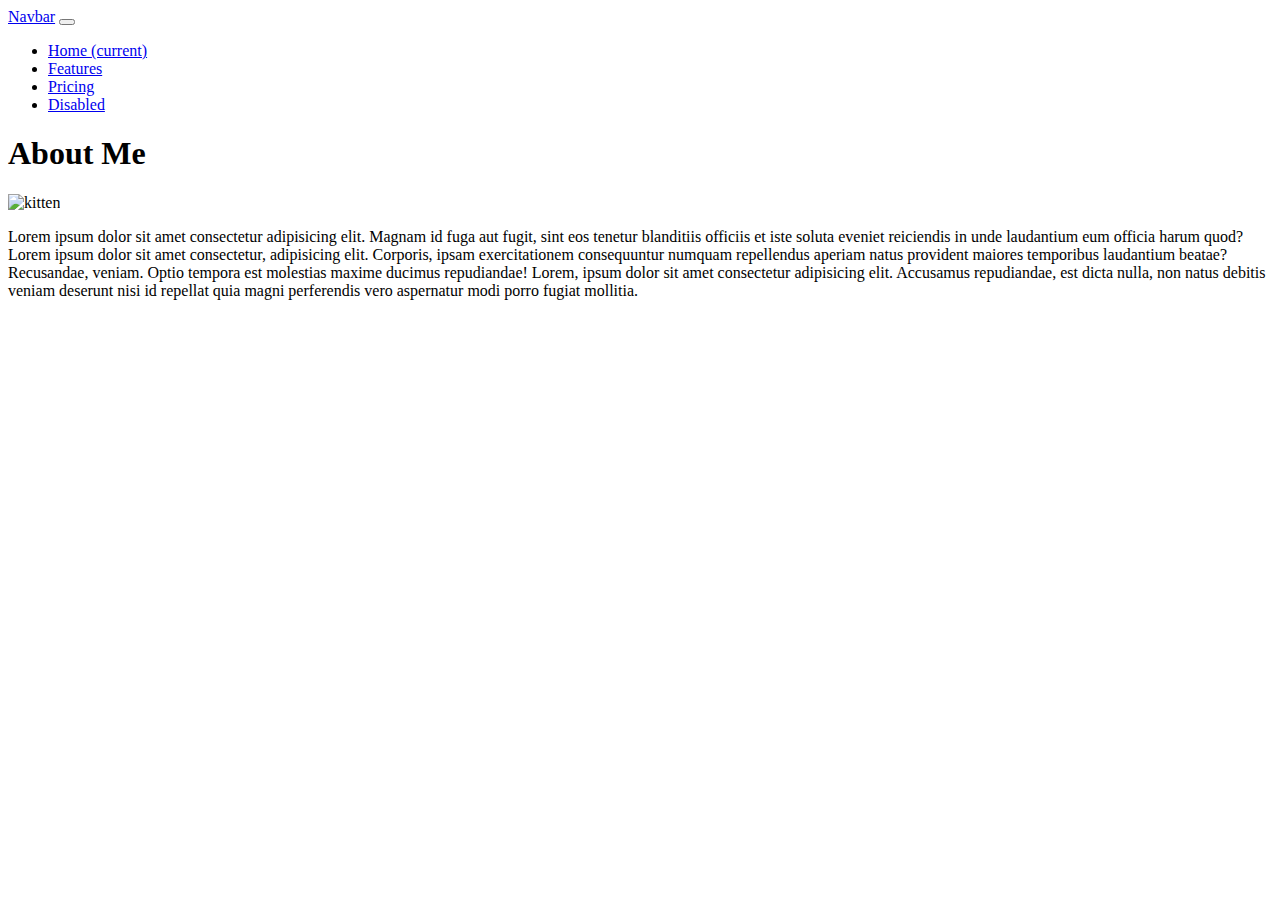
==== index.html @ 5f16c582 "initial commit" ====
<!DOCTYPE html>
<html lang="en">

<head>
    <meta charset="UTF-8">
    <meta name="viewport" content="width=device-width, initial-scale=1.0">

    <!-- bootstrap -->
    <link rel="stylesheet" href="https://cdn.jsdelivr.net/npm/bootstrap@4.5.3/dist/css/bootstrap.min.css"
        integrity="sha384-TX8t27EcRE3e/ihU7zmQxVncDAy5uIKz4rEkgIXeMed4M0jlfIDPvg6uqKI2xXr2" crossorigin="anonymous">

    <link rel="stylesheet" href="style.css">

    <title>Document</title>

</head>
<!-- navbar start -->
<nav class="navbar navbar-expand-lg navbar-light bg-light">
    <a class="navbar-brand" href="#">Navbar</a>
    <button class="navbar-toggler" type="button" data-toggle="collapse" data-target="#navbarNav"
        aria-controls="navbarNav" aria-expanded="false" aria-label="Toggle navigation">
        <span class="navbar-toggler-icon"></span>
    </button>
    <div class="collapse navbar-collapse" id="navbarNav">
        <ul class="navbar-nav">
            <li class="nav-item active">
                <a class="nav-link" href="#">Home <span class="sr-only">(current)</span></a>
            </li>
            <li class="nav-item">
                <a class="nav-link" href="#">Features</a>
            </li>
            <li class="nav-item">
                <a class="nav-link" href="#">Pricing</a>
            </li>
            <li class="nav-item">
                <a class="nav-link disabled" href="#" tabindex="-1" aria-disabled="true">Disabled</a>
            </li>
        </ul>
    </div>
</nav>
<!-- navbar end -->

<div class="container">
    <div class="row">
        <div class="column md-12">
            <h1>About Me</h1>
            <div class="row">
                <div class="column md-6">
                    <img src="https://placekitten.com/200/200" alt="kitten">
                    <p>Lorem ipsum dolor sit amet consectetur adipisicing elit. Magnam id fuga aut fugit, sint eos
                        tenetur
                        blanditiis officiis et iste soluta eveniet reiciendis in unde laudantium eum officia harum quod?
                        Lorem ipsum dolor sit amet consectetur, adipisicing elit. Corporis, ipsam exercitationem
                        consequuntur numquam repellendus aperiam natus provident maiores temporibus laudantium beatae?
                        Recusandae, veniam. Optio tempora est molestias maxime ducimus repudiandae! Lorem, ipsum dolor
                        sit
                        amet consectetur adipisicing elit. Accusamus repudiandae, est dicta nulla, non natus debitis
                        veniam
                        deserunt nisi id repellat quia magni perferendis vero aspernatur modi porro fugiat mollitia.</p>
                </div>
            </div>

        </div>
    </div>
</div>

<body>

</body>

</html>
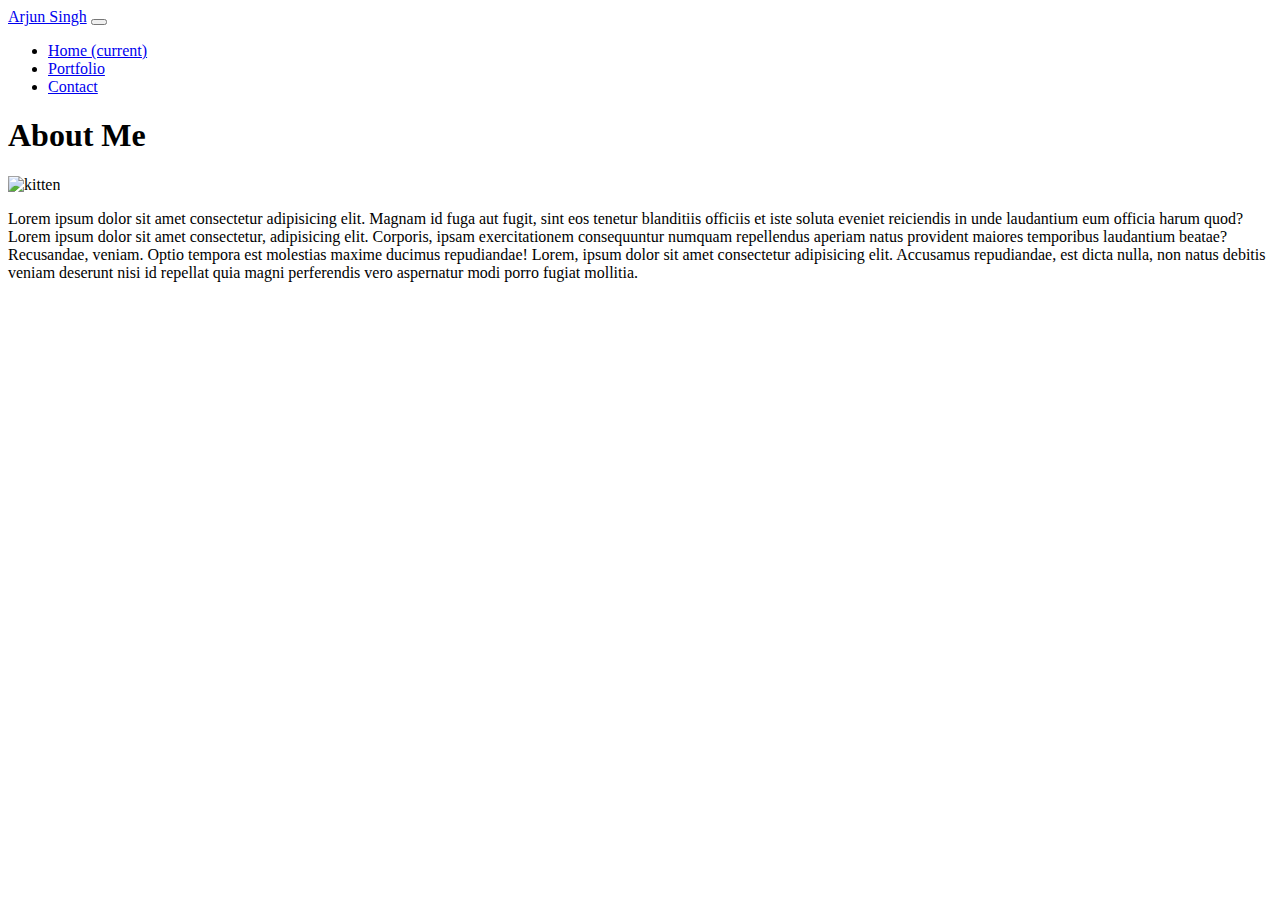
==== commit 5a6066a1: "formatting changes" ====
--- a/index.html
+++ b/index.html
@@ -16,7 +16,7 @@
 </head>
 <!-- navbar start -->
 <nav class="navbar navbar-expand-lg navbar-light bg-light">
-    <a class="navbar-brand" href="#">Navbar</a>
+    <a class="navbar-brand" href="index.html">Arjun Singh</a>
     <button class="navbar-toggler" type="button" data-toggle="collapse" data-target="#navbarNav"
         aria-controls="navbarNav" aria-expanded="false" aria-label="Toggle navigation">
         <span class="navbar-toggler-icon"></span>
@@ -24,16 +24,13 @@
     <div class="collapse navbar-collapse" id="navbarNav">
         <ul class="navbar-nav">
             <li class="nav-item active">
-                <a class="nav-link" href="#">Home <span class="sr-only">(current)</span></a>
+                <a class="nav-link" href="index.html">Home <span class="sr-only">(current)</span></a>
             </li>
             <li class="nav-item">
-                <a class="nav-link" href="#">Features</a>
+                <a class="nav-link" href="portfolio.html">Portfolio</a>
             </li>
             <li class="nav-item">
-                <a class="nav-link" href="#">Pricing</a>
-            </li>
-            <li class="nav-item">
-                <a class="nav-link disabled" href="#" tabindex="-1" aria-disabled="true">Disabled</a>
+                <a class="nav-link" href="contact.html">Contact</a>
             </li>
         </ul>
     </div>
@@ -42,10 +39,10 @@
 
 <div class="container">
     <div class="row">
-        <div class="column md-12">
+        <div class="col-md-8">
             <h1>About Me</h1>
             <div class="row">
-                <div class="column md-6">
+                <div class="col-md-8">
                     <img src="https://placekitten.com/200/200" alt="kitten">
                     <p>Lorem ipsum dolor sit amet consectetur adipisicing elit. Magnam id fuga aut fugit, sint eos
                         tenetur
@@ -59,9 +56,10 @@
                         deserunt nisi id repellat quia magni perferendis vero aspernatur modi porro fugiat mollitia.</p>
                 </div>
             </div>
-
         </div>
     </div>
+</div>
+</div>
 </div>
 
 <body>
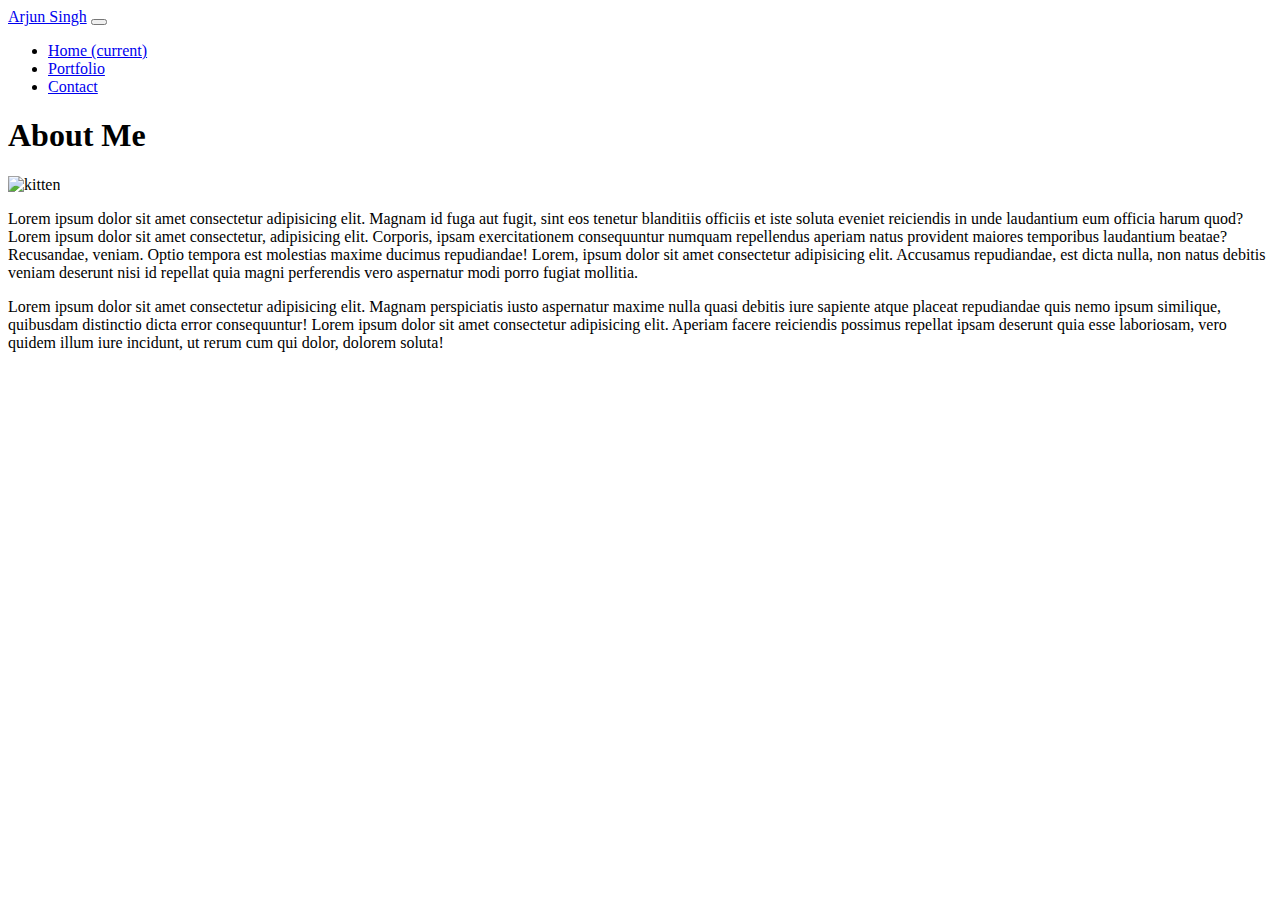
==== commit 49f3ca46: "index changes" ====
--- a/index.html
+++ b/index.html
@@ -42,19 +42,32 @@
         <div class="col-md-8">
             <h1>About Me</h1>
             <div class="row">
-                <div class="col-md-8">
+                <div class="col-md-3">
                     <img src="https://placekitten.com/200/200" alt="kitten">
-                    <p>Lorem ipsum dolor sit amet consectetur adipisicing elit. Magnam id fuga aut fugit, sint eos
-                        tenetur
-                        blanditiis officiis et iste soluta eveniet reiciendis in unde laudantium eum officia harum quod?
-                        Lorem ipsum dolor sit amet consectetur, adipisicing elit. Corporis, ipsam exercitationem
-                        consequuntur numquam repellendus aperiam natus provident maiores temporibus laudantium beatae?
-                        Recusandae, veniam. Optio tempora est molestias maxime ducimus repudiandae! Lorem, ipsum dolor
-                        sit
-                        amet consectetur adipisicing elit. Accusamus repudiandae, est dicta nulla, non natus debitis
-                        veniam
-                        deserunt nisi id repellat quia magni perferendis vero aspernatur modi porro fugiat mollitia.</p>
                 </div>
+                <div class="col-md-9">
+                        <p>Lorem ipsum dolor sit amet consectetur adipisicing elit. Magnam id fuga aut fugit, sint eos
+                            tenetur
+                            blanditiis officiis et iste soluta eveniet reiciendis in unde laudantium eum officia harum
+                            quod?
+                            Lorem ipsum dolor sit amet consectetur, adipisicing elit. Corporis, ipsam exercitationem
+                            consequuntur numquam repellendus aperiam natus provident maiores temporibus laudantium
+                            beatae?
+                            Recusandae, veniam. Optio tempora est molestias maxime ducimus repudiandae! Lorem, ipsum
+                            dolor
+                            sit
+                            amet consectetur adipisicing elit. Accusamus repudiandae, est dicta nulla, non natus debitis
+                            veniam
+                            deserunt nisi id repellat quia magni perferendis vero aspernatur modi porro fugiat mollitia.
+                        </p>
+                        <p>Lorem ipsum dolor sit amet consectetur adipisicing elit. Magnam perspiciatis iusto aspernatur
+                            maxime nulla quasi debitis iure sapiente atque placeat repudiandae quis nemo ipsum
+                            similique, quibusdam distinctio dicta error consequuntur! Lorem ipsum dolor sit amet
+                            consectetur adipisicing elit. Aperiam facere reiciendis possimus repellat ipsam deserunt
+                            quia esse laboriosam, vero quidem illum iure incidunt, ut rerum cum qui dolor, dolorem
+                            soluta!</p>
+                    </div>
+                
             </div>
         </div>
     </div>
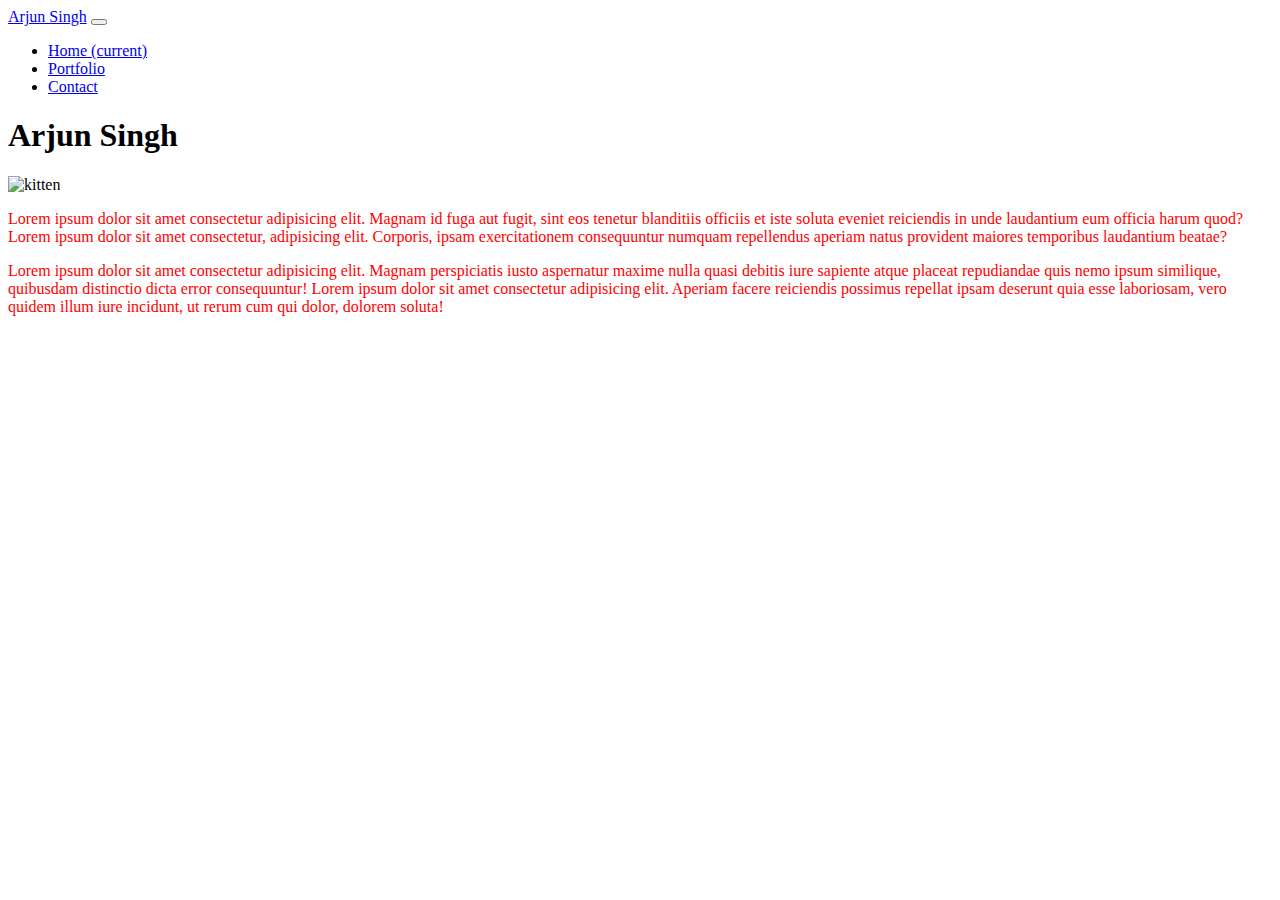
==== commit 353de8fe: "minor index fix" ====
--- a/index.html
+++ b/index.html
@@ -6,6 +6,7 @@
     <meta name="viewport" content="width=device-width, initial-scale=1.0">
 
     <!-- bootstrap -->
+
     <link rel="stylesheet" href="https://cdn.jsdelivr.net/npm/bootstrap@4.5.3/dist/css/bootstrap.min.css"
         integrity="sha384-TX8t27EcRE3e/ihU7zmQxVncDAy5uIKz4rEkgIXeMed4M0jlfIDPvg6uqKI2xXr2" crossorigin="anonymous">
 
@@ -40,34 +41,34 @@
 <div class="container">
     <div class="row">
         <div class="col-md-8">
-            <h1>About Me</h1>
+            <div class="h1">
+                <h1>Arjun Singh</h1>
+            </div>
             <div class="row">
                 <div class="col-md-3">
-                    <img src="https://placekitten.com/200/200" alt="kitten">
+                    <img src="https://placekitten.com/150/150" alt="kitten">
                 </div>
-                <div class="col-md-9">
-                        <p>Lorem ipsum dolor sit amet consectetur adipisicing elit. Magnam id fuga aut fugit, sint eos
-                            tenetur
-                            blanditiis officiis et iste soluta eveniet reiciendis in unde laudantium eum officia harum
-                            quod?
-                            Lorem ipsum dolor sit amet consectetur, adipisicing elit. Corporis, ipsam exercitationem
-                            consequuntur numquam repellendus aperiam natus provident maiores temporibus laudantium
-                            beatae?
-                            Recusandae, veniam. Optio tempora est molestias maxime ducimus repudiandae! Lorem, ipsum
-                            dolor
-                            sit
-                            amet consectetur adipisicing elit. Accusamus repudiandae, est dicta nulla, non natus debitis
-                            veniam
-                            deserunt nisi id repellat quia magni perferendis vero aspernatur modi porro fugiat mollitia.
-                        </p>
-                        <p>Lorem ipsum dolor sit amet consectetur adipisicing elit. Magnam perspiciatis iusto aspernatur
-                            maxime nulla quasi debitis iure sapiente atque placeat repudiandae quis nemo ipsum
-                            similique, quibusdam distinctio dicta error consequuntur! Lorem ipsum dolor sit amet
-                            consectetur adipisicing elit. Aperiam facere reiciendis possimus repellat ipsam deserunt
-                            quia esse laboriosam, vero quidem illum iure incidunt, ut rerum cum qui dolor, dolorem
-                            soluta!</p>
+                <div class="body col-md-8">
+                    <p>Lorem ipsum dolor sit amet consectetur adipisicing elit. Magnam id fuga aut fugit, sint eos
+                        tenetur
+                        blanditiis officiis et iste soluta eveniet reiciendis in unde laudantium eum officia harum
+                        quod?
+                        Lorem ipsum dolor sit amet consectetur, adipisicing elit. Corporis, ipsam exercitationem
+                        consequuntur numquam repellendus aperiam natus provident maiores temporibus laudantium
+                        beatae?
+                    </p>
+                    <div class="row">
+                        <div class="col-md-8">
+                            <p>Lorem ipsum dolor sit amet consectetur adipisicing elit. Magnam perspiciatis iusto
+                                aspernatur
+                                maxime nulla quasi debitis iure sapiente atque placeat repudiandae quis nemo ipsum
+                                similique, quibusdam distinctio dicta error consequuntur! Lorem ipsum dolor sit amet
+                                consectetur adipisicing elit. Aperiam facere reiciendis possimus repellat ipsam deserunt
+                                quia esse laboriosam, vero quidem illum iure incidunt, ut rerum cum qui dolor, dolorem
+                                soluta!</p>
+                        </div>
                     </div>
-                
+                </div>
             </div>
         </div>
     </div>
--- a/style.css
+++ b/style.css
@@ -0,0 +1,3 @@
+.body{
+    color: red;
+}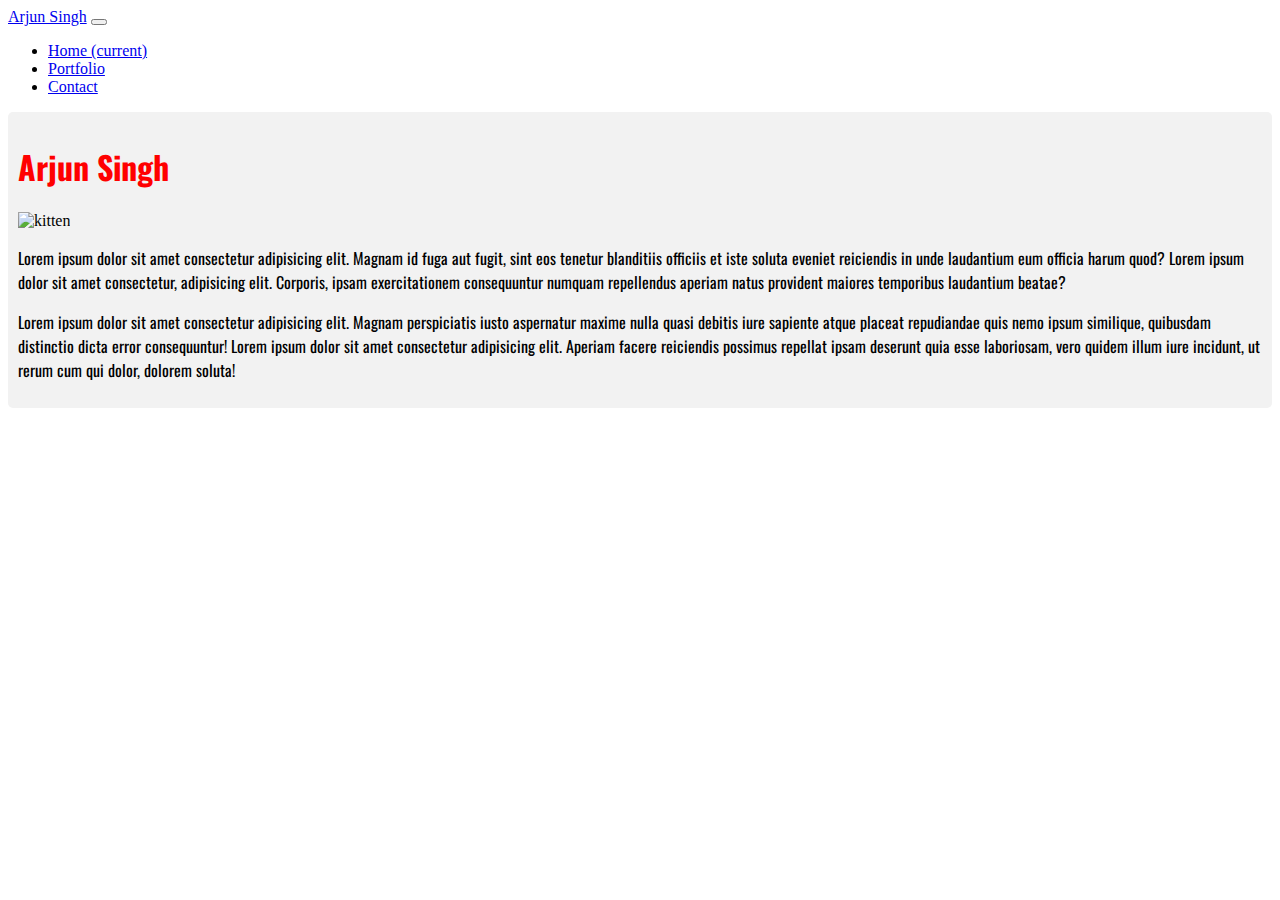
==== commit d114b30d: "final style and layout" ====
--- a/index.html
+++ b/index.html
@@ -4,15 +4,12 @@
 <head>
     <meta charset="UTF-8">
     <meta name="viewport" content="width=device-width, initial-scale=1.0">
+    <title>About Me</title>
 
-    <!-- bootstrap -->
-
+    <link rel="stylesheet" href="style.css">
+    <link href="https://fonts.googleapis.com/css2?family=Oswald&display=swap" rel="stylesheet">
     <link rel="stylesheet" href="https://cdn.jsdelivr.net/npm/bootstrap@4.5.3/dist/css/bootstrap.min.css"
         integrity="sha384-TX8t27EcRE3e/ihU7zmQxVncDAy5uIKz4rEkgIXeMed4M0jlfIDPvg6uqKI2xXr2" crossorigin="anonymous">
-
-    <link rel="stylesheet" href="style.css">
-
-    <title>Document</title>
 
 </head>
 <!-- navbar start -->
@@ -38,45 +35,47 @@
 </nav>
 <!-- navbar end -->
 
-<div class="container">
-    <div class="row">
-        <div class="col-md-8">
-            <div class="h1">
-                <h1>Arjun Singh</h1>
-            </div>
-            <div class="row">
-                <div class="col-md-3">
-                    <img src="https://placekitten.com/150/150" alt="kitten">
+<body>
+
+    <div class="container">
+        <div class="row">
+            <div class="col-md-8">
+                <div class="h1">
+                    <h1>Arjun Singh</h1>
                 </div>
-                <div class="body col-md-8">
-                    <p>Lorem ipsum dolor sit amet consectetur adipisicing elit. Magnam id fuga aut fugit, sint eos
-                        tenetur
-                        blanditiis officiis et iste soluta eveniet reiciendis in unde laudantium eum officia harum
-                        quod?
-                        Lorem ipsum dolor sit amet consectetur, adipisicing elit. Corporis, ipsam exercitationem
-                        consequuntur numquam repellendus aperiam natus provident maiores temporibus laudantium
-                        beatae?
-                    </p>
-                    <div class="row">
-                        <div class="col-md-8">
-                            <p>Lorem ipsum dolor sit amet consectetur adipisicing elit. Magnam perspiciatis iusto
-                                aspernatur
-                                maxime nulla quasi debitis iure sapiente atque placeat repudiandae quis nemo ipsum
-                                similique, quibusdam distinctio dicta error consequuntur! Lorem ipsum dolor sit amet
-                                consectetur adipisicing elit. Aperiam facere reiciendis possimus repellat ipsam deserunt
-                                quia esse laboriosam, vero quidem illum iure incidunt, ut rerum cum qui dolor, dolorem
-                                soluta!</p>
+                <div class="row">
+                    <div class="col-md-3">
+                        <img src="https://placekitten.com/150/150" alt="kitten">
+                    </div>
+                    <div class="body col-md-8">
+                        <p>Lorem ipsum dolor sit amet consectetur adipisicing elit. Magnam id fuga aut fugit, sint eos
+                            tenetur
+                            blanditiis officiis et iste soluta eveniet reiciendis in unde laudantium eum officia harum
+                            quod?
+                            Lorem ipsum dolor sit amet consectetur, adipisicing elit. Corporis, ipsam exercitationem
+                            consequuntur numquam repellendus aperiam natus provident maiores temporibus laudantium
+                            beatae?
+                        </p>
+                        <div class="row">
+                            <div class="body col-md-12">
+                                <p>Lorem ipsum dolor sit amet consectetur adipisicing elit. Magnam perspiciatis iusto
+                                    aspernatur
+                                    maxime nulla quasi debitis iure sapiente atque placeat repudiandae quis nemo ipsum
+                                    similique, quibusdam distinctio dicta error consequuntur! Lorem ipsum dolor sit amet
+                                    consectetur adipisicing elit. Aperiam facere reiciendis possimus repellat ipsam
+                                    deserunt
+                                    quia esse laboriosam, vero quidem illum iure incidunt, ut rerum cum qui dolor,
+                                    dolorem
+                                    soluta!</p>
+                            </div>
                         </div>
                     </div>
                 </div>
             </div>
         </div>
     </div>
-</div>
-</div>
-</div>
-
-<body>
+    </div>
+    </div>
 
 </body>
 
--- a/style.css
+++ b/style.css
@@ -1,3 +1,53 @@
-.body{
+
+  input[type=text], select, textarea {
+    width: 100%;
+    padding: 12px;
+    border: 1px solid #ccc;
+    margin-top: 6px;
+    margin-bottom: 16px;
+    resize: vertical;
+  }
+  
+  input[type=submit] {
+    background-color: #4CAF50;
+    color: white;
+    padding: 12px 20px;
+    border: none;
+    cursor: pointer;
+  }
+  
+  input[type=submit]:hover {
+    background-color: #45a049;
+  }
+
+  .container {
+    border-radius: 5px;
+    background-color: #f2f2f2;
+    padding: 10px;
+  }
+  
+  .column {
+    float: left;
+    width: 50%;
+    margin-top: 6px;
+    padding: 20px;
+  }
+
+  .h1{
     color: red;
-}+    font-family: 'Oswald', sans-serif;
+  }
+
+  .body{
+    font-family: 'Oswald', sans-serif;
+  }
+
+  .text{
+    font-family: 'Oswald', sans-serif;
+
+   }
+
+   .label{
+    font-family: 'Oswald', sans-serif;
+
+   }
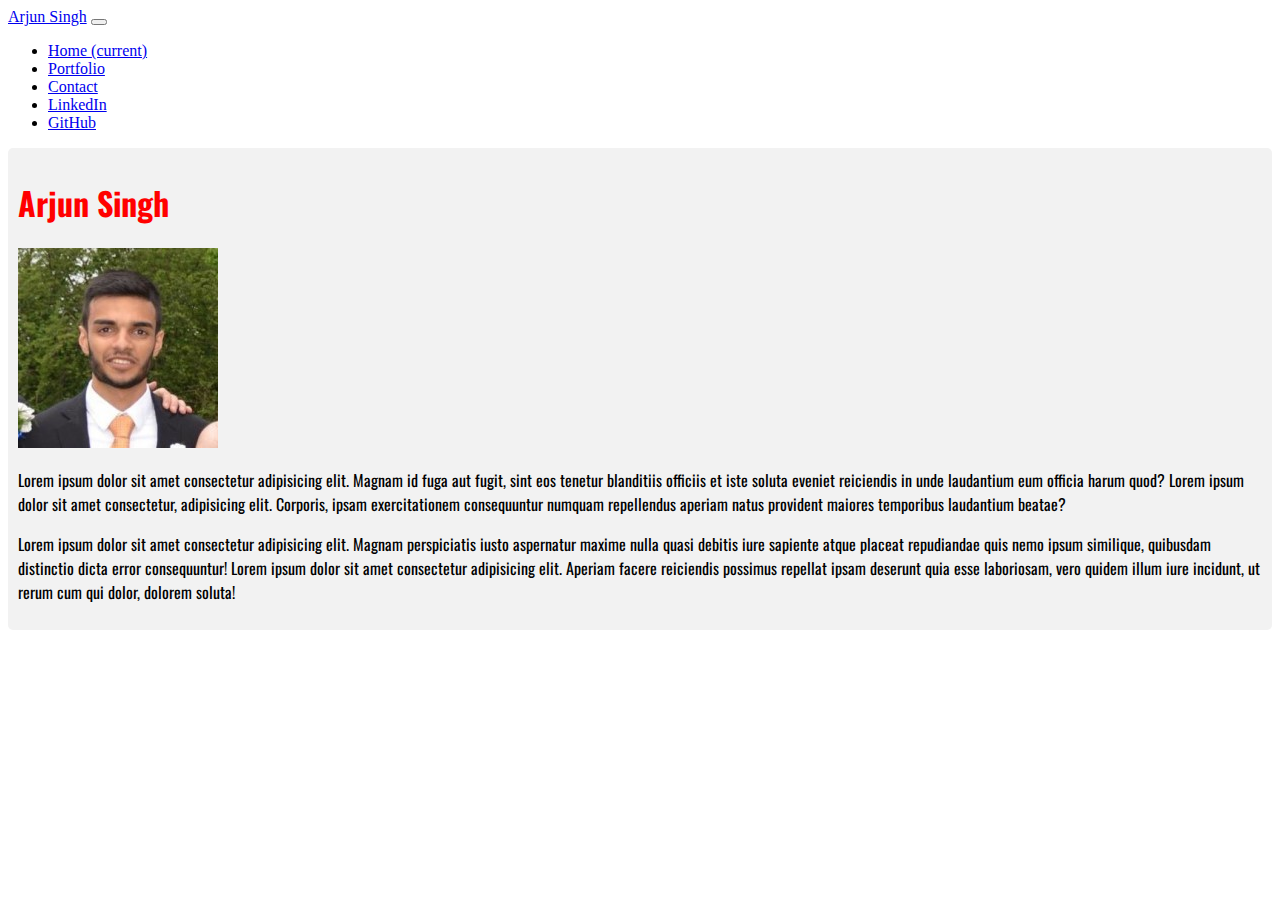
==== commit 83b9c28f: "added links to linkedin and github" ====
--- a/index.html
+++ b/index.html
@@ -30,6 +30,12 @@
             <li class="nav-item">
                 <a class="nav-link" href="contact.html">Contact</a>
             </li>
+            <li class="nav-item">
+                <a class="nav-link" href="https://www.linkedin.com/in/arjun-singh-659626162/">LinkedIn</a>
+            </li>
+            <li class="nav-item">
+                <a class="nav-link" href="https://github.com/arjunsingh1027">GitHub</a>
+            </li>
         </ul>
     </div>
 </nav>
@@ -45,7 +51,7 @@
                 </div>
                 <div class="row">
                     <div class="col-md-3">
-                        <img src="https://placekitten.com/150/150" alt="kitten">
+                        <img src="assets/0.jpg" alt="Arjun">
                     </div>
                     <div class="body col-md-8">
                         <p>Lorem ipsum dolor sit amet consectetur adipisicing elit. Magnam id fuga aut fugit, sint eos
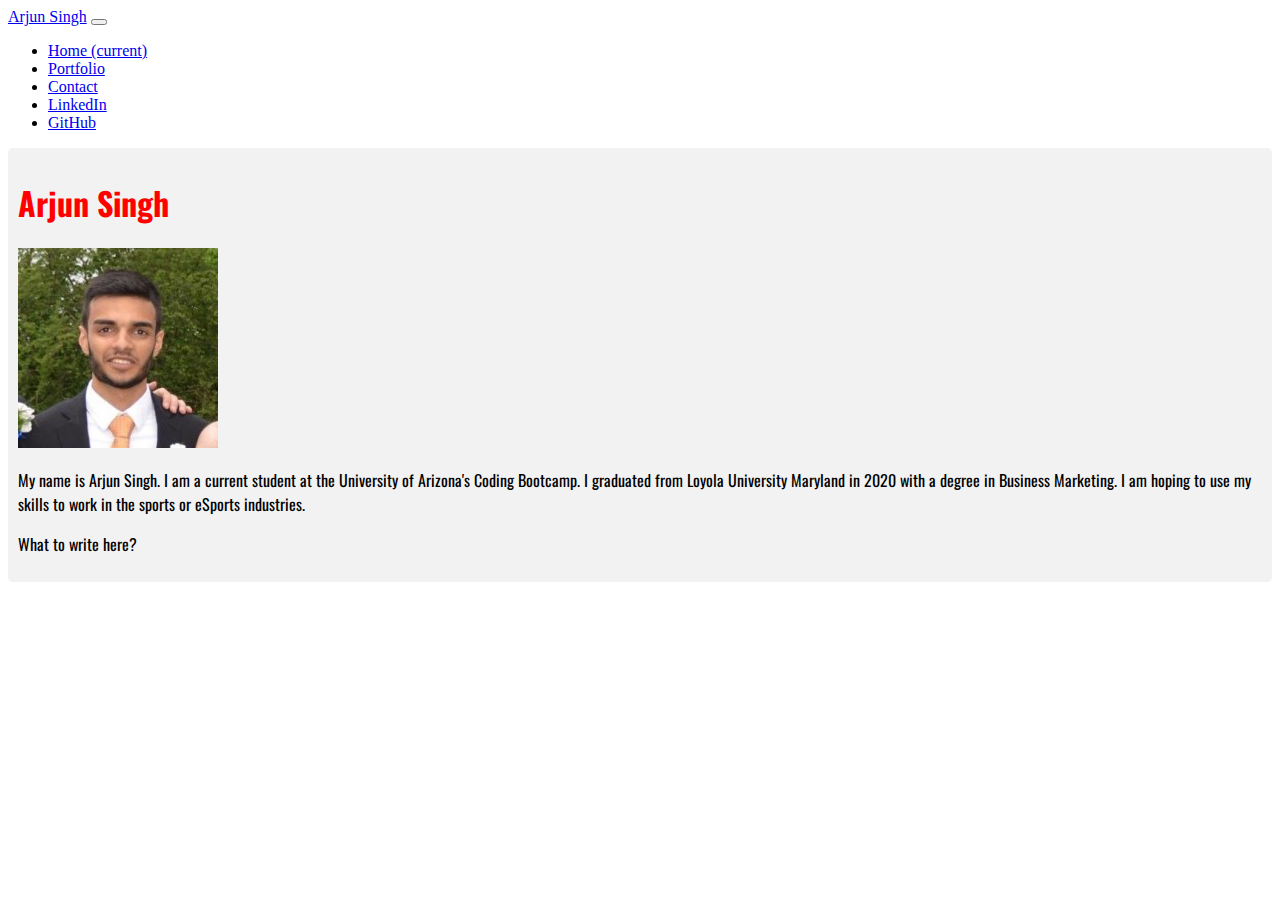
==== commit 4f41f6f9: "styling and layout" ====
--- a/index.html
+++ b/index.html
@@ -51,28 +51,17 @@
                 </div>
                 <div class="row">
                     <div class="col-md-3">
-                        <img src="assets/0.jpg" alt="Arjun">
+                        <img src="assets/0.jpg" class="img-thumbnail float-left"
+                            alt="Arjun" />
                     </div>
-                    <div class="body col-md-8">
-                        <p>Lorem ipsum dolor sit amet consectetur adipisicing elit. Magnam id fuga aut fugit, sint eos
-                            tenetur
-                            blanditiis officiis et iste soluta eveniet reiciendis in unde laudantium eum officia harum
-                            quod?
-                            Lorem ipsum dolor sit amet consectetur, adipisicing elit. Corporis, ipsam exercitationem
-                            consequuntur numquam repellendus aperiam natus provident maiores temporibus laudantium
-                            beatae?
+                    <div class="body col-md-10">
+                        <p>My name is Arjun Singh. I am a current student at the University of Arizona's Coding
+                            Bootcamp. I graduated from Loyola University Maryland in 2020 with a degree in Business
+                            Marketing. I am hoping to use my skills to work in the sports or eSports industries.
                         </p>
                         <div class="row">
                             <div class="body col-md-12">
-                                <p>Lorem ipsum dolor sit amet consectetur adipisicing elit. Magnam perspiciatis iusto
-                                    aspernatur
-                                    maxime nulla quasi debitis iure sapiente atque placeat repudiandae quis nemo ipsum
-                                    similique, quibusdam distinctio dicta error consequuntur! Lorem ipsum dolor sit amet
-                                    consectetur adipisicing elit. Aperiam facere reiciendis possimus repellat ipsam
-                                    deserunt
-                                    quia esse laboriosam, vero quidem illum iure incidunt, ut rerum cum qui dolor,
-                                    dolorem
-                                    soluta!</p>
+                                <p>What to write here?</p>
                             </div>
                         </div>
                     </div>
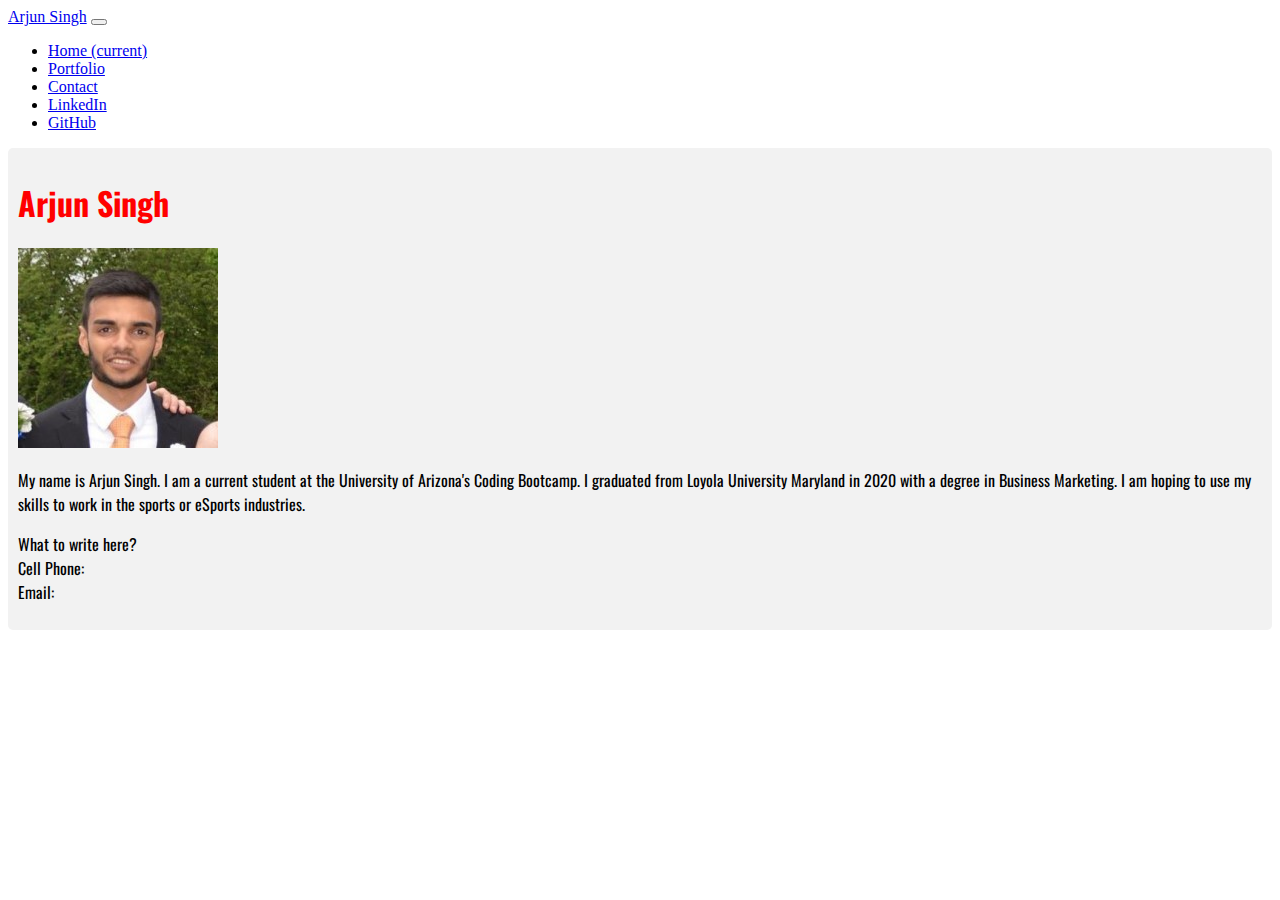
==== commit c8bbcb02: "read me and added links to projects and homework" ====
--- a/index.html
+++ b/index.html
@@ -61,7 +61,7 @@
                         </p>
                         <div class="row">
                             <div class="body col-md-12">
-                                <p>What to write here?</p>
+                                <p>What to write here?<br>Cell Phone: <br>Email:</p>
                             </div>
                         </div>
                     </div>
